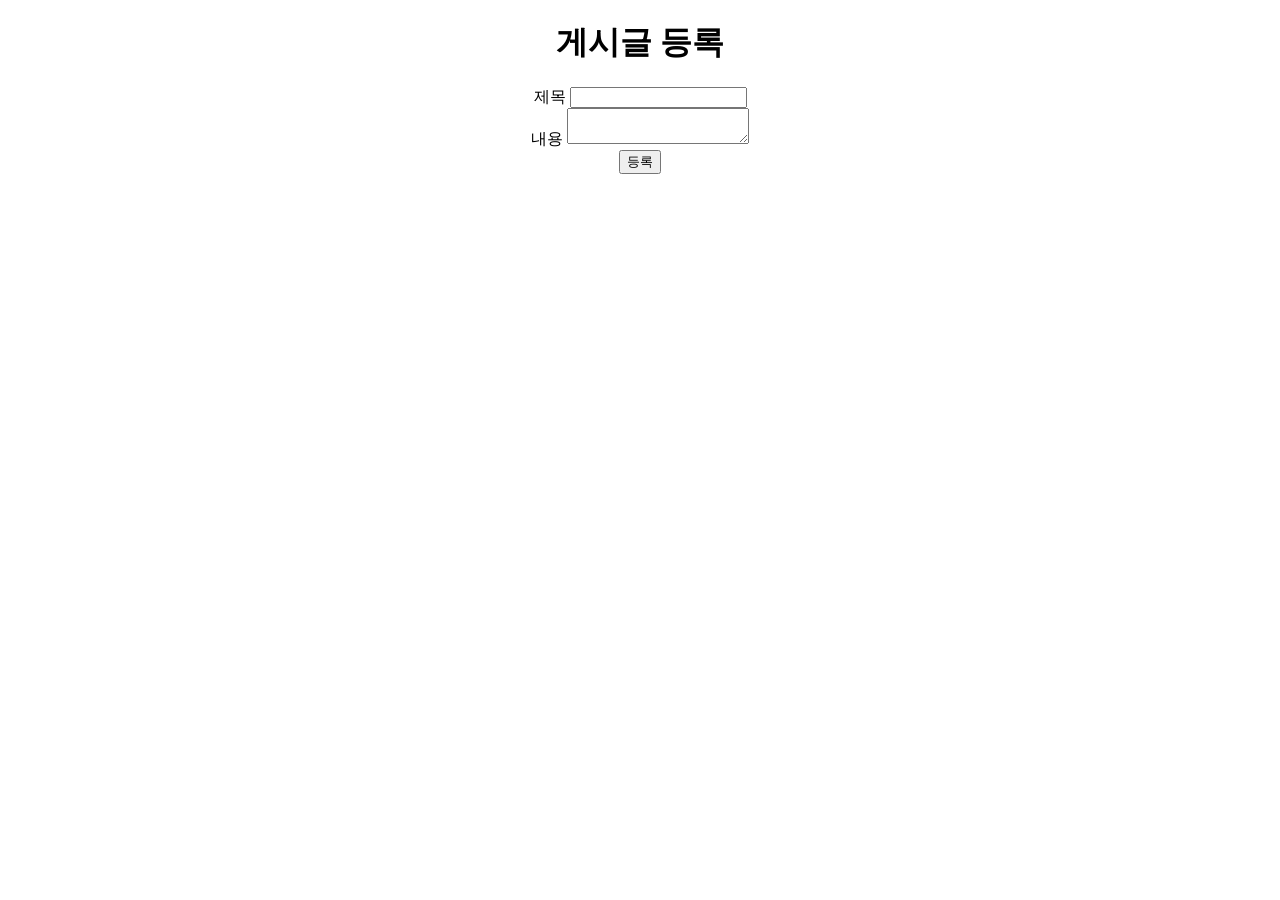
==== src/main/resources/templates/board/create.html @ 94a38406 "게시글 작성 생성" ====
<!DOCTYPE html>
<html lang="en">
<head>
    <meta charset="UTF-8">
    <title>Title</title>
</head>
<body>
<center>
    <form th:action="@{/board/create}" method="post">
        <h1>게시글 등록</h1>
        <div>
            <label for="title">제목</label>
            <input type="text" id="title" name="title">
        </div>
        <div>
            <label for="content">내용</label>
            <textarea id="content" name="content"></textarea>
        </div>
        <button>등록</button>
    </form>
</center>
</body>
</html>
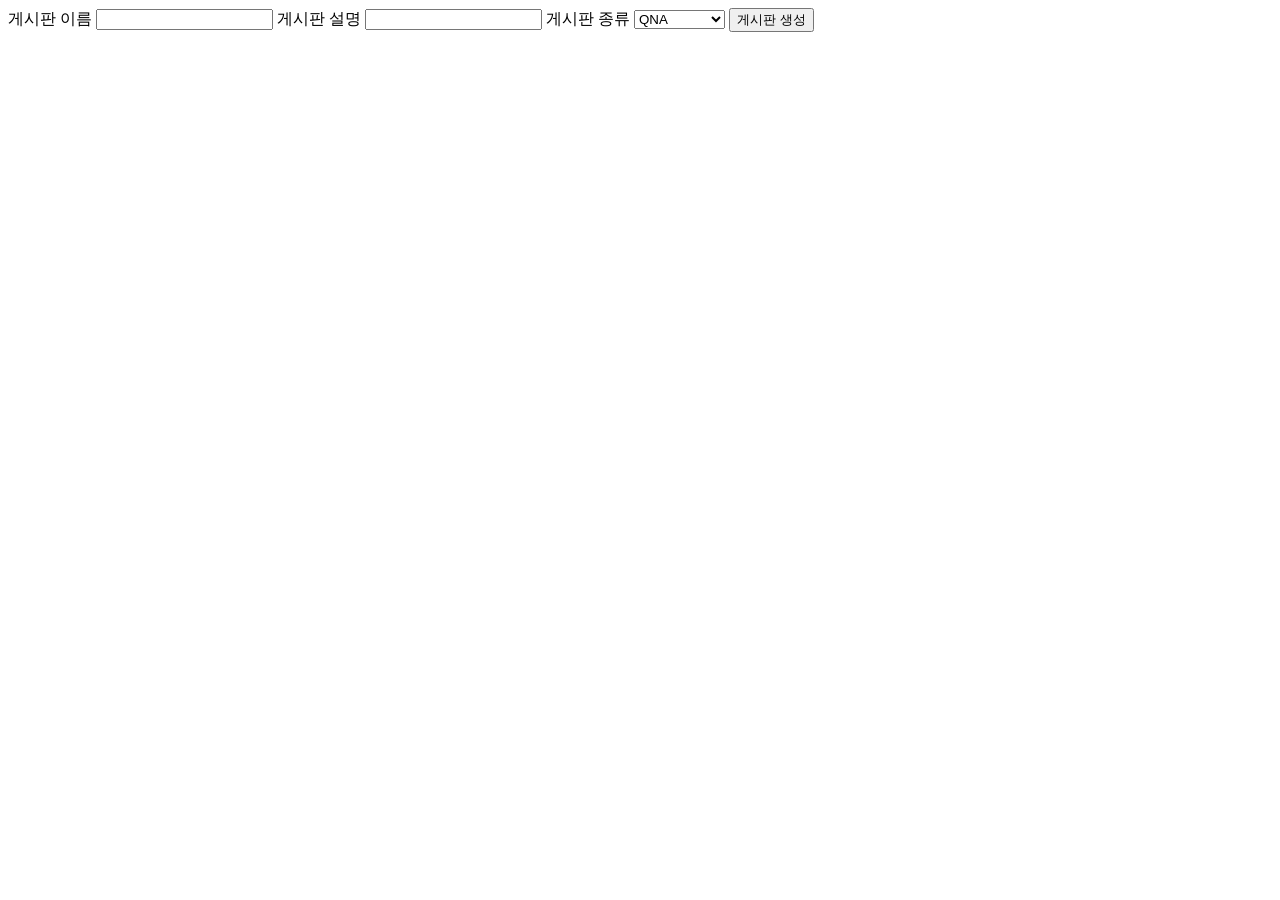
==== commit 956316e1: "게시판 생성 html 작성" ====
--- a/src/main/resources/templates/board/create.html
+++ b/src/main/resources/templates/board/create.html
@@ -2,22 +2,21 @@
 <html lang="en">
 <head>
     <meta charset="UTF-8">
-    <title>Title</title>
+    <title>게시판 생성</title>
 </head>
 <body>
-<center>
-    <form th:action="@{/board/create}" method="post">
-        <h1>게시글 등록</h1>
-        <div>
-            <label for="title">제목</label>
-            <input type="text" id="title" name="title">
-        </div>
-        <div>
-            <label for="content">내용</label>
-            <textarea id="content" name="content"></textarea>
-        </div>
-        <button>등록</button>
-    </form>
-</center>
+<form th:action="@{/board/create}" method="post" th:object="${boardDto}">
+  <label for="name">게시판 이름</label>
+  <input type="text" id="name" name="name" th:field="*{name}">
+  <label for="description">게시판 설명</label>
+  <input type="text" id="description" name="description" th:field="*{description}">
+  <label for="boardType">게시판 종류</label>
+  <select id="boardType" name="boardType" th:field="*{boardType}">
+      <option value="QNA">QNA</option>
+      <option value="FREE_BOARD">자유 게시판</option>
+      <option value="NOTICE">공지사항</option>
+  </select>
+  <button>게시판 생성</button>
+</form>
 </body>
 </html>
